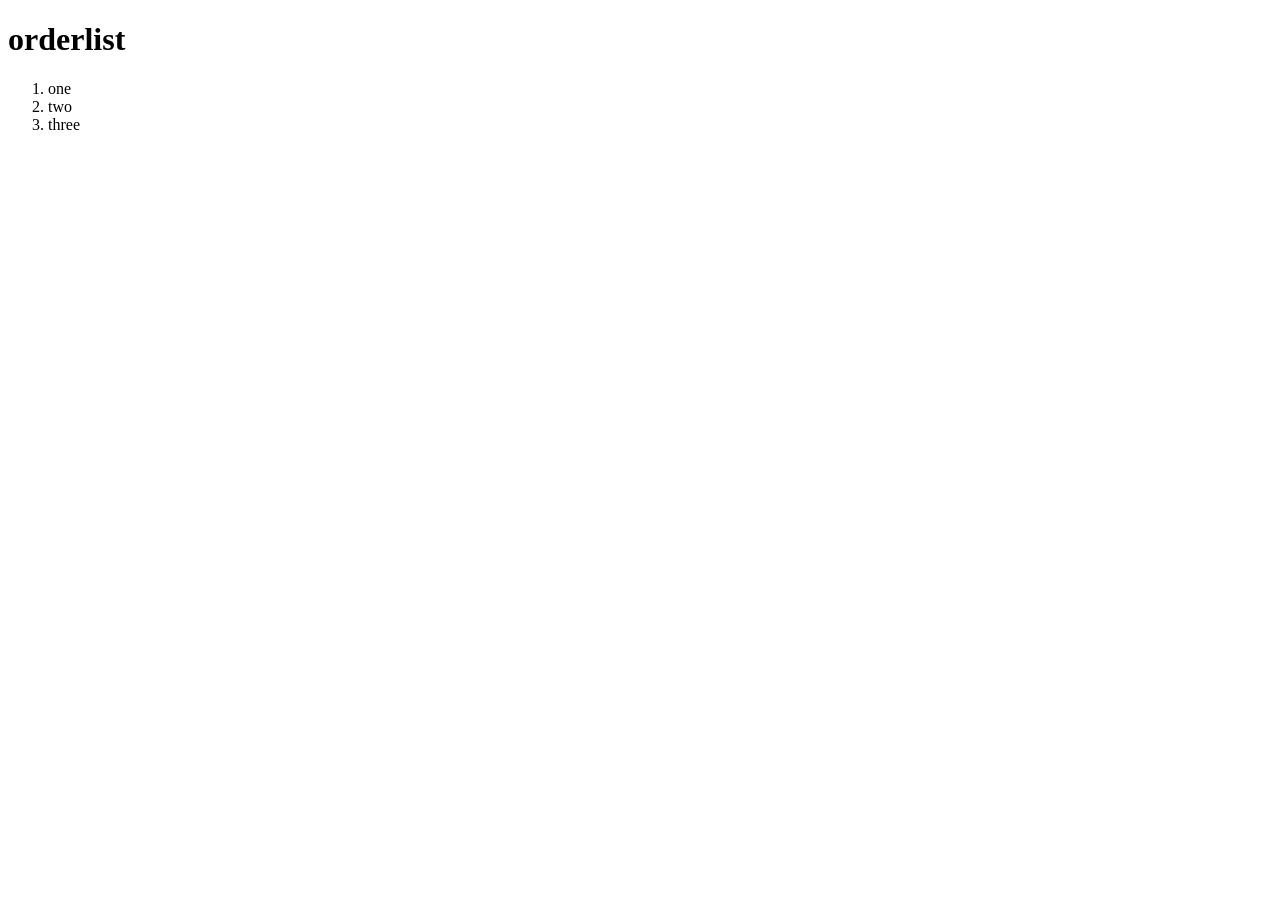
==== index.html @ 58949dfc "index file added" ====
<!DOCTYPE html>
<html lang="en">
<head>
    <meta charset="UTF-8">
    <meta name="viewport" content="width=device-width, initial-scale=1.0">
    <title>Document</title>
</head>
<body>
    <h1>orderlist</h1>
    <ol>
        <li>one</li>
        <li>two</li>
        <li>three</li>
    </ol>
    
</body>
</html>
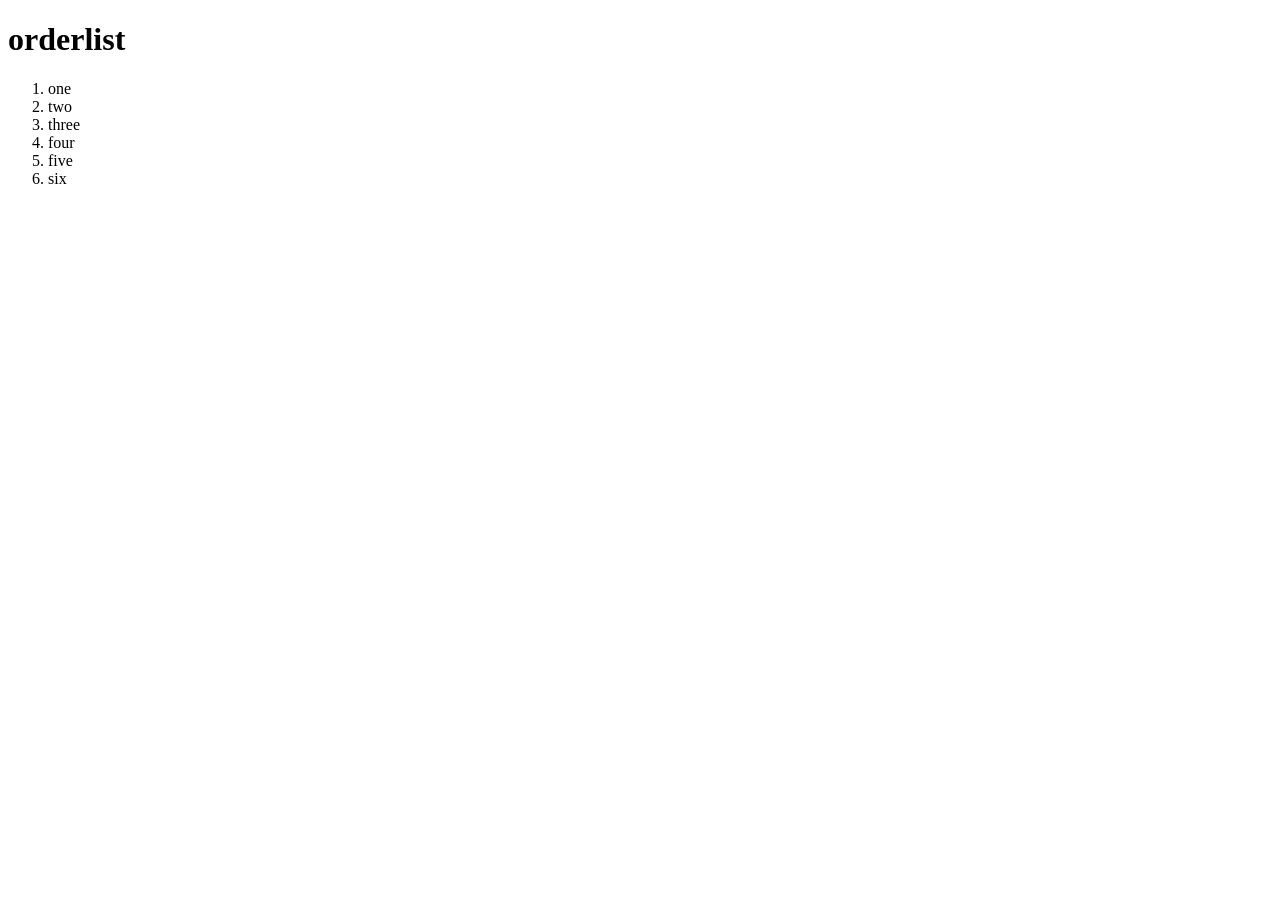
==== commit 770ced38: "updated index file" ====
--- a/index.html
+++ b/index.html
@@ -11,6 +11,9 @@
         <li>one</li>
         <li>two</li>
         <li>three</li>
+        <li>four</li>
+        <li>five</li>
+        <li>six</li>
     </ol>
     
 </body>
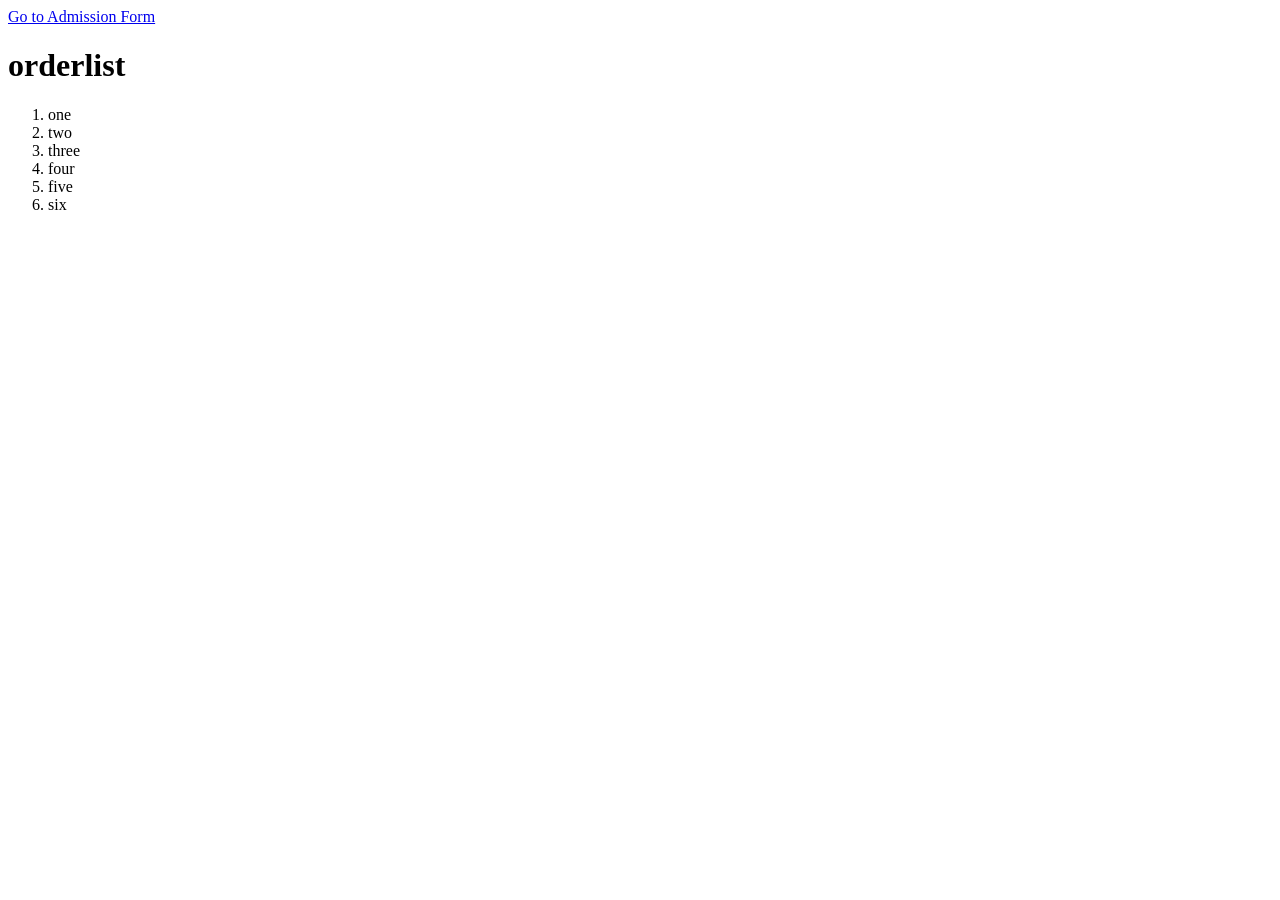
==== commit 6a8dd57e: "linked both index and form page" ====
--- a/index.html
+++ b/index.html
@@ -3,6 +3,7 @@
 <head>
     <meta charset="UTF-8">
     <meta name="viewport" content="width=device-width, initial-scale=1.0">
+    <a href="form.html">Go to Admission Form</a>
     <title>Document</title>
 </head>
 <body>
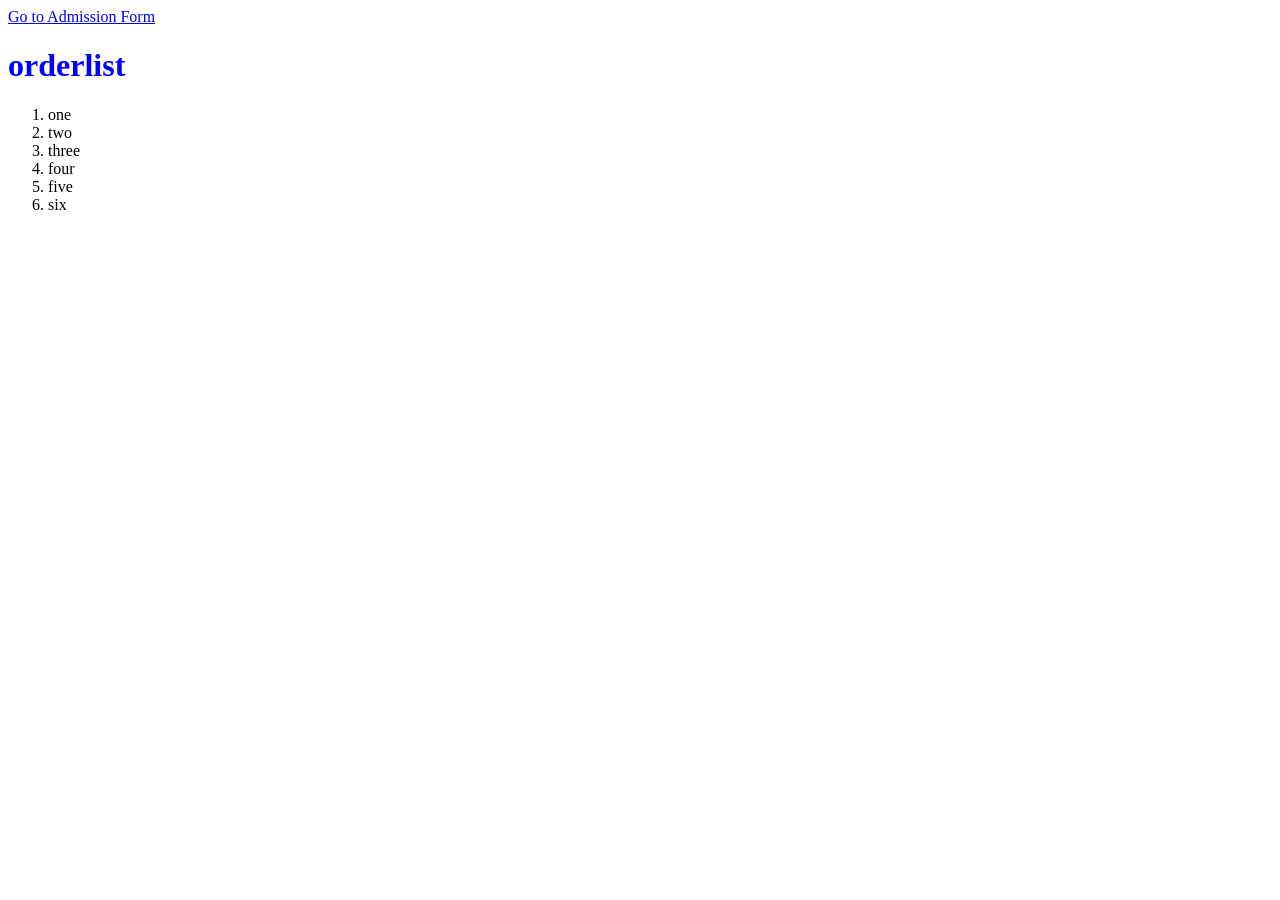
==== commit b5b0cd55: "function javascript" ====
--- a/index.html
+++ b/index.html
@@ -4,6 +4,7 @@
     <meta charset="UTF-8">
     <meta name="viewport" content="width=device-width, initial-scale=1.0">
     <a href="form.html">Go to Admission Form</a>
+    <link rel="stylesheet" href="style.css">
     <title>Document</title>
 </head>
 <body>
--- a/style.css
+++ b/style.css
@@ -0,0 +1,6 @@
+h1{
+    color:blue;
+
+}
+
+
